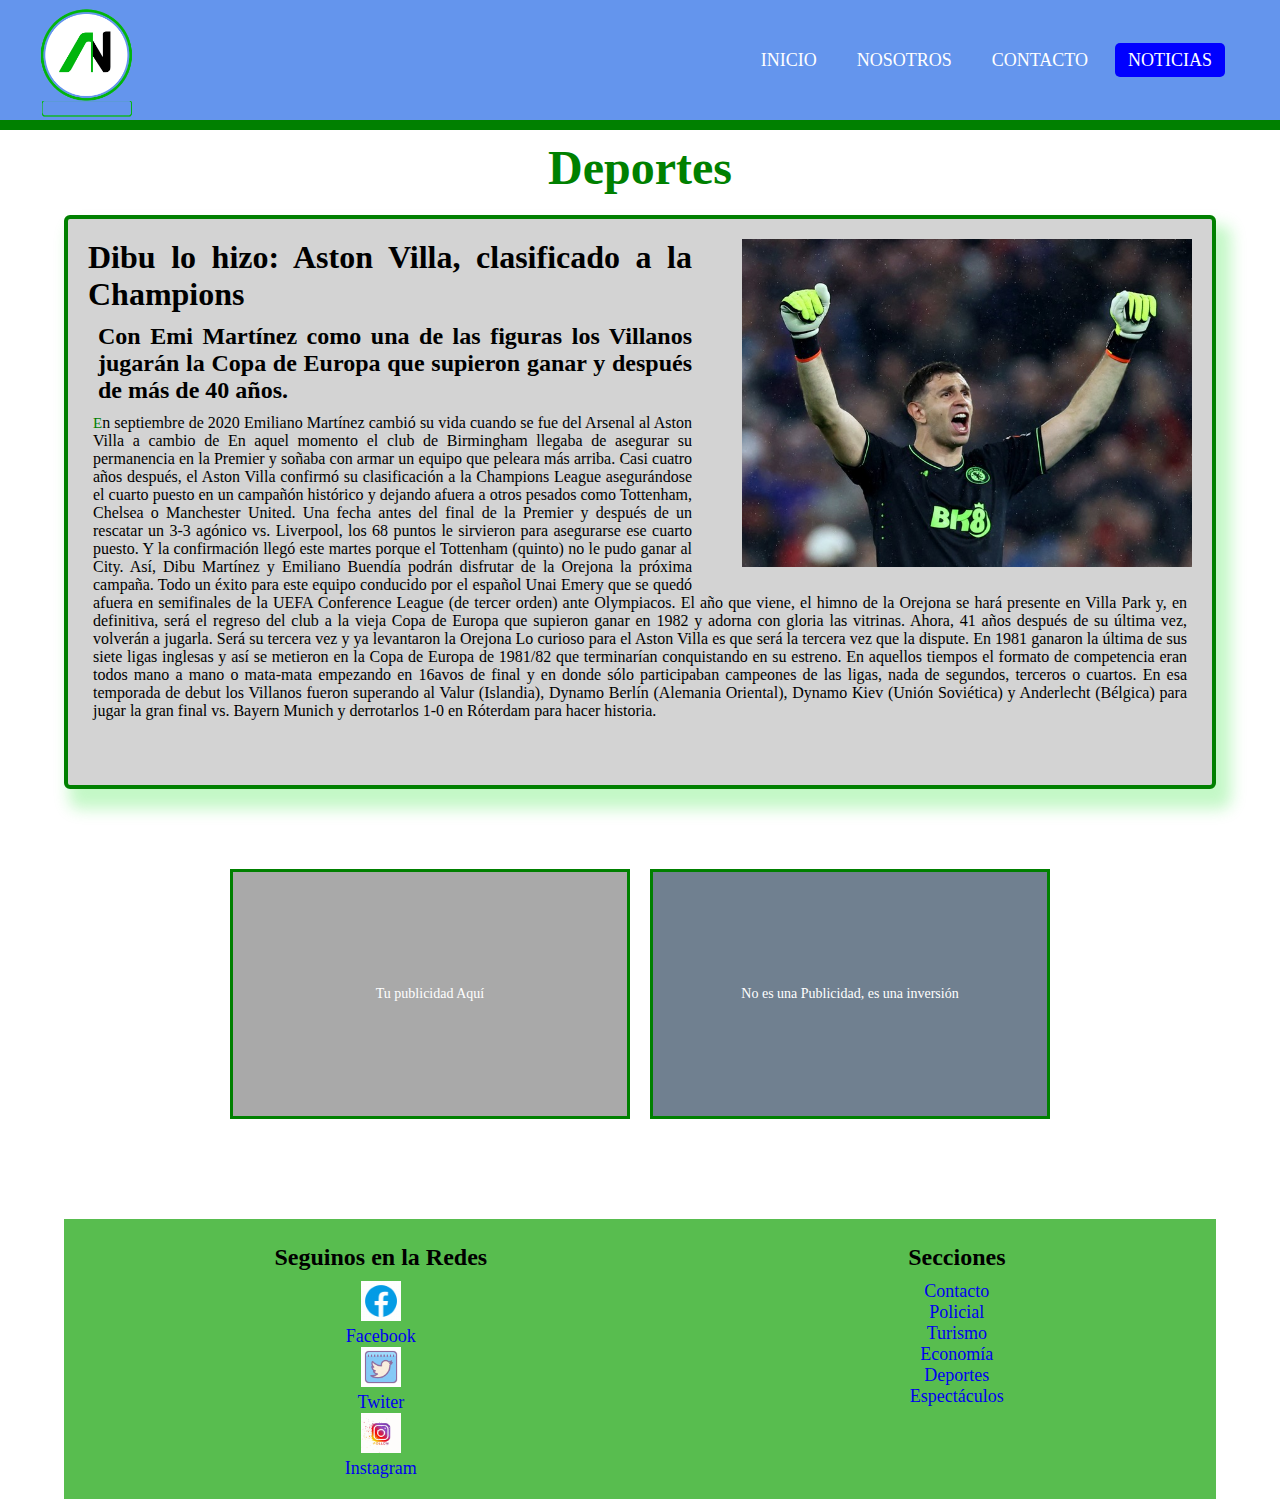
==== deportes.html @ d315e468 "Inicializacion de repo" ====
<!DOCTYPE html>
<html lang="es">
<head>
    <meta charset="UTF-8">
    <meta name="viewport" content="width=device-width, initial-scale=1.0">
    <link rel="stylesheet" href="deportes.css">
    <link rel="stylesheet" href="https://cdnjs.cloudflare.com/ajax/libs/font-awesome/6.5.2/css/all.min.css" integrity="sha512-SnH5WK+bZxgPHs44uWIX+LLJAJ9/2PkPKZ5QiAj6Ta86w+fsb2TkcmfRyVX3pBnMFcV7oQPJkl9QevSCWr3W6A==" crossorigin="anonymous" referrerpolicy="no-referrer">
    <link rel="icon" type=".ico" href="/img/deportes.ico">
    <title>Deportes</title>
</head>
<body>
    <main class="main">
        <header class="item header">
            <nav>
                <a href="#" class="enlace">       <!--enlace para logo por si lo necesito linkeado-->
                    <img src="./img/LOGO-10_seg_verde.gif" alt="logo amanecer noticias" class="logo">    <!--logo -->
                </a>
                <input type="checkbox" id="check">         <!--coloco un checkbox-->
                <label for="check" class="checkbtn">           <!--label del check-->
                    <i class="fas fa-bars"></i>                <!--importo logo de hamburguesa-->
                </label>
                <ul>                                       <!--lista desordenanda de los menu-->
                    <li><a href="Inicio.html">Inicio</a></li>                <!--cada uno con su link-->
                    <li><a href="#">Nosotros</a></li>
                    <li><a href="contacto.html">Contacto</a></li>
                    <li><a class="active" href="#">Noticias</a></li>
                </ul>
            </nav>
        </header>
        <h1 class="item titulo">Deportes</h1>
        <article class="item article">
            <img src="./img/mSu6q1yvB_720x0__1.jpg" alt="Dibu Festejando">
            <h2>Dibu lo hizo: Aston Villa, clasificado a la Champions</h2>
            <h3>Con Emi Martínez como una de las figuras los Villanos jugarán la Copa de Europa que supieron ganar y después de más de 40 años.</h3>
            <p class="letra">En septiembre de 2020 Emiliano Martínez cambió su vida cuando se fue del Arsenal al Aston Villa a cambio de
                En aquel momento el club de Birmingham llegaba de asegurar su permanencia en la Premier y soñaba con armar un equipo que peleara más arriba. Casi cuatro años después, el Aston Villa confirmó su clasificación a la Champions League asegurándose el cuarto puesto en un campañón histórico y dejando afuera a otros pesados como Tottenham, Chelsea o Manchester United.
                Una fecha antes del final de la Premier y después de un rescatar un 3-3 agónico vs. Liverpool, los 68 puntos le sirvieron para asegurarse ese cuarto puesto. Y la confirmación llegó este martes porque el Tottenham (quinto) no le pudo ganar al City. Así, Dibu Martínez y Emiliano Buendía podrán disfrutar de la Orejona la próxima campaña.
                Todo un éxito para este equipo conducido por el español Unai Emery que se quedó afuera en semifinales de la UEFA Conference League (de tercer orden) ante Olympiacos. El año que viene, el himno de la Orejona se hará presente en Villa Park y, en definitiva, será el regreso del club a la vieja Copa de Europa que supieron ganar en 1982 y adorna con gloria las vitrinas. Ahora, 41 años después de su última vez, volverán a jugarla.
                Será su tercera vez y ya levantaron la Orejona
                Lo curioso para el Aston Villa es que será la tercera vez que la dispute. En 1981 ganaron la última de sus siete ligas inglesas y así se metieron en la Copa de Europa de 1981/82 que terminarían conquistando en su estreno. En aquellos tiempos el formato de competencia eran todos mano a mano o mata-mata empezando en 16avos de final y en donde sólo participaban campeones de las ligas, nada de segundos, terceros o cuartos.
                En esa temporada de debut los Villanos fueron superando al Valur (Islandia), Dynamo Berlín (Alemania Oriental), Dynamo Kiev (Unión Soviética) y Anderlecht (Bélgica) para jugar la gran final vs. Bayern Munich y derrotarlos 1-0 en Róterdam para hacer historia.</p>
        </article>
        <aside class="item aside">
            <div class="pub1">Tu publicidad Aquí</div>
            <div class="pub2">No es una Publicidad, es una inversión</div>
        </aside>
        <footer class="item footer">
            <div class="redes">
                <h3>Seguinos en la Redes</h3>       <!--titulos-->
                <ul>        <!--lista desordenada-->
                    <li><a href="https://www.facebook.com/?stype=lo&deoia=1&jlou=AfcJy6ESq8I6FVyzuocQMx0d7GbPylfKVRJ-aa0OkaR11bEzQQVxjV-ZOKZCrYRPhSCyP8SlmqbWiOSs1j3yteGK7SicX0PlCxXASUAfc4Li3A&smuh=9266&lh=Ac-sXhuXAQ9yN2uIZTg" target="_blank"><img src="./img/icons8-facebook.gif" alt="Icono de facebook" width="40"><p>Facebook</p></a></li>  <!--item lista compl img-->
                    <li><a href="https://twitter.com/?lang=es" target="_blank"><img src="./img/icons8-twitter-cuadrado.gif" alt="Icono de twitter" width="40"><p>Twiter</p></a></li>        <!--item lista compl img-->
                    <li><a href="https://www.instagram.com/accounts/login/?next=https%3A%2F%2Fwww.instagram.com%2F&hl=es-es&aa_click=8891933284028179" target="_blank"><img src="./img/instagram-1524_256.gif" alt="Icono de instagram" width="40"><p>Instagram</p></a></li>   <!--item lista compl img-->
                </ul>
            </div>
            <div class="secciones">
                <h3>Secciones</h3>
                <ul>
                    <li><a href="contacto.html">Contacto</a></li>
                    <li><a href="policial.html">Policial</a></li>
                    <li><a href="turismo.html">Turismo</a></li>
                    <li><a href="economia.html">Economía</a></li>
                    <li><a href="Deportes.html">Deportes</a></li>
                    <li><a href="espectaculos.html">Espectáculos</a></li>
                </ul>
            </div>
        </footer>
    </main>
</body>
</html>
---- deportes.css ----
*{                      /*normalizo*/
    padding: 0;
    margin: 0;
    list-style: none;
    text-decoration: none;
    box-sizing: border-box;
}
/*Maquetado*/
main{
    display: grid;
    grid-template-columns: 1fr 1fr;
    grid-template-rows: auto auto auto auto auto;
    grid-template-areas: "header header"
                         "titulo titulo"
                         "aside  article"
                         "aside  article"
                         "footer footer";
}
.header{
    grid-area: "header";
    grid-column: 1/3;
    grid-row: 1/2;
    height: 130px;
    background: green;
    width: 100%;
    position: fixed;
}
.titulo{
    grid-area: "titulo";
    grid-column: 1/3;
    grid-row: 2/3;
    margin-top: 140px;
}
.aside{
    grid-area: "aside";
    grid-column: 1/2;
    grid-row: 3/5;
    height: 480px;
    width: 45%;
}
.article{
    grid-area: "article";
    grid-column: 2/3;
    grid-row: 3/5;
    height: 450px;
    width: 67%;
}
.footer{
    grid-area: "footer";
    grid-column: 1/3;
    grid-row: 5/6;
    height: 350px;
    margin-bottom: 50px;
    width: 100%;
}
/*HEADER MENU BAR*/
nav{                     /*barra navegadora*/
    background: cornflowerblue;    /*color de fondo*/
    height: 120px;     /*alto barra menubar*/
    width: 100%;       /*ancho barra*/
}
.enlace{                 /*contenedor del logo*/
    position: absolute;  /*lo posiciono*/
}
.logo{
    width: 130px;        /*tamaño del logo*/
    line-height: 120px; /*lo centro con line height*/
}
nav ul{           /*lista menu*/
    float: right;    /*la mandamos a la derecha*/
    margin-right: 50px;   /*a tantos px de distancia del mr*/
}
nav ul li{         /*lista de menu*/
    display: inline-block;  /* los ponemos en inline-block*/
    line-height: 120px;    /* que cubra el ancho del nav*/
    margin: 0px 5px;      /*los separo entre ellos */
}
nav ul li a{         /*los a dentro de la li ul nav*/
    color:white;    /*aplicamos color*/
    font-size: 18px;    /*tamaño de la fuente*/
    padding: 7px 13px;     /* sigo distanciando todo de todo*/
    border-radius: 5px;   /*redondeo los bordes de las cajas*/
    text-transform: uppercase;   /*transformo a mayusculas*/
}
li a.active, li a:hover{            /*clase active para q se muestre y seudo clase del menu*/
    background: blue;   /*color de fondo*/
    transition: .5s;    /*tiempo de transf*/
}
.checkbtn{              /* menu bar*/
    padding-top: 3px;     /* distancia de arriba*/
    font-size: 30px;     /*tamaño de las bars*/
    color: white;       /*color*/
    float: right;          /*lo mando a la derecha*/
    line-height: 120px;    /* lo centro */
    margin-right: 40px;    /*distancia margen derecho*/
    cursor: pointer;       /*quito la flecha pongo la manito*/
    display: none;      /*oculto el menu*/
}
#check{
    display: none;      /*oculto el casillero check */
}
/*TITULO*/
h1{     
    font-size: 50px;
    text-align: center;
    color: green;
}
/*ASIDE*/
.pub1{
    height: 200px;
    width: 200px;
    margin: 20px 0px;
    color: white;
    text-align: center;
    font-size: 14px;
    align-content: center;
    background: slateblue;
    border: 3px solid green;
    transition: all 1s;
}
.pub1:hover{
    height: 250px;
    width: 400px;
    background: darkslateblue;
    border-color: aqua;
    font-size: 20px;    
}
.pub2{
    height: 200px;
    width: 200px;
    color: white;
    text-align: center;
    font-size: 14px;
    align-content: center;
    background: slateblue;
    border: 3px solid green; 
    transition: all 1s;
}
.pub2:hover{
    height: 250px;
    width: 400px;
    background: darkslateblue;
    border-color: aqua;
    font-size: 20px;   
    padding: 10px;
    margin-bottom: 50px; 
}
/*NOTA PRINCIPAL*/
.article{
    margin: auto;
    margin-top: 50px;
    border: 4px solid green;
    background: lightgray;
    width: 1200px;
    text-align: justify;
    padding: 10px;
    margin: 15px 150px 50px 0px;
    border-radius: 6px;
    box-shadow: 10px 15px 15px 5px rgba(23, 229, 37, 0.256);
}
.article img{
    float: right;
    width: 350px;
    margin-left: 20px;
    margin-bottom: 10px;
}
h2{
    font-size: xx-large;
    text-align: justify;
}
h3{
    font-size: x-large;
    text-align: justify;
    margin: 10px;
}
.letra{
    margin: 10px;
}
.letra::first-letter{
    font-size: 25px;
    color: green;
}
/*FOOTER*/
.footer{
    background: rgb(88, 189, 79);
    display: flex;
    justify-content: space-around;
    align-items: center;
    text-align: center;
    height: 280px;
    margin-bottom: 30px;
}
.secciones{
    height: 250px;
    font-size: 18px;
}
.secciones ul li a:hover{
    color: white;
    border-radius: 6px;
    background: blue;
}
.redes{
    height: 250px;
    font-size: 18px;
}
/*MEDIA QUERY*/
@media (max-width: 1600px){  /*aplico view port para monitor mas chico*/
    main{
        display: grid;
        grid-template-columns: 1fr 1fr;
        grid-template-rows: auto auto auto auto auto;
        grid-template-areas: "header header"
                             "titulo titulo"
                             "article article"
                             "aside aside"  
                             "footer footer";
    }
    .enlace{                     /*link bajo en logo por si quiero usarlo para algo*/
        font-size: 16px;        /* le doy un tamañp*/
        padding-left: 22px;      /*le distancio del lado izq*/
    }
    .titulo{
        grid-area: "titulo";
        grid-column: 1/3;
        grid-row: 2/3;
        margin-top: 140px;
    }
    h1{
        color: green;
        text-align: center;
        font-size: 48px;
    }
    .article{
        grid-area: "article";
        grid-column: 1/3;
        grid-row: 3/4;
        margin-top: 40px;
        border: 4px solid green;
        background: lightgray;
        text-align: justify;
        width: 90%;
        justify-self: center;
        height: 100%;
        padding: 20px;
        margin:20px;
    }
    .article img{
        float: right;
        width: 450px;
        margin-left: 50px;
        margin-bottom: 10px;
    }
    h2{
        font-size: xx-large;
        text-align: justify;
    }
    h3{
        font-size: x-large;
        text-align: justify;
        margin: 10px;
    }
    .letra{
        margin: 5px;
    }
    .letra::first-letter{
        font-size: 15px;
        color: green;
    }
    .aside{
        display: flex;
        flex-direction: row;
        align-items: center;
        justify-content: center;
        grid-area: "aside";
        grid-column: 1/3;
        grid-row: 4/5;
        height: 450px;
        width: 100%;
    }
    .pub1{
        grid-area: "pub1";
        grid-column: 1/2;
        grid-row: 4/5;
        height: 250px;
        width: 400px;
        color: white;
        text-align: center;
        font-size: 14px;
        margin-right: 20px;
        align-content: center;
        background: darkgrey;
        border: 3px solid green;
    }
    .pub2{
        grid-area:"pub2";
        grid-column: 2/3;
        grid-row: 4/5;
        height: 250px;
        width: 400px;
        color: white;
        text-align: center;
        font-size: 14px;
        align-content: center;
        background: slategray;
        border: 3px solid green;
    }
    .footer{
        grid-area: "footer";
        grid-column: 1/3;
        grid-row: 5/6;
        width: 90%;
        position: relative;
        margin: auto ;
    }    
}
@media (max-width: 1152px){    /*view port para tablet*/
    .enlace{
        padding-left: 20px;     /*muevo la caja del logo de 40 a 20 px izq*/
    }
    nav ul li a{               
        font-size: 14px;        /*achico el tamaño de la fuente de la barra de menu.*/
    }
}
@media (max-width: 850px){     /*view port telefono*/
    main{
        display: grid;
        grid-template-columns: 1fr;
        grid-template-rows: auto auto auto auto auto;
        grid-template-areas: "header"
                             "titulo"
                             "article"
                             "aside"  
                             "footer";
    }
    .checkbtn{                      
        display: block;       /*le pido que se comporte como bloque*/ 
    }
    nav ul{
        position: fixed;     /*fijo el menu*/
        width: 100%;               /*ancho del tel*/
        height: 100%;             /* alto del tel*/
        background: rgb(71, 69, 69);      /*color del menu desplegable*/
        top: 130px;                /* altura del menu*/
        left: -100%;                /*lo oculto para que no se vea*/
        text-align: center;           /* centro los items de menu*/
        transition: all .5s;          /*le doy una transicion de medio seg*/
    }
    nav ul li{
        display: block;      /*lista menu lo paso a bloque*/
        margin: 50px 0;      /*margen de 50px*/
        line-height: 30px;   /*separo los items con 30px*/
    }
    nav ul li a{
        font-size: 20px;     /*tamaño de la letra*/
    }
    nav ul li a:hover{              /*seudo clase*/
        background: none;   /*le saco el bkg*/
        color:red;        /*pinto las letras de rojo cuando las cliqueo*/
    }
    #check:checked ~ul{    /*traigo el menu cuando el casillero check esta tildado*/
        left: 0;          /*posiciono el menu*/
    }
    h1{ 
        grid-column: 1/2;
        grid-row: 2/3;
        font-size: 45px;
        text-align: center;
        color: lightseagreen;
    }
    .article{
        grid-area: "article";
        grid-column: 1/2;
        grid-row: 3/4;
        margin-top: 40px;
        border: 4px solid green;
        background: lightgray;
        width: 85%;
        height: 100%;
        padding: 15px;
        margin:20px
    }
    .article img{
        float: right;
        width: 450px;
        align-content: center;
        margin-left: 10px;
        margin-bottom: 10px;
    }
    h2{
        font-size: xx-large;
        text-align: center;
    }
    h3{
        font-size: x-large;
        margin: 10px;
        text-align: justify;
    }
    .letra{
        text-align: justify;
    }
    .letra::first-letter{
        font-size: 15px;
        color: green;
    }
    .aside{
        display: flex;
        flex-direction: column;
        grid-area: "aside";
        grid-column: 1/2;
        grid-row: 4/5;
        justify-self: center;
        margin: 50px 20px;
        width: 90%;
    }
    .pub2{
        grid-area:"pub2";
        grid-column: 1/2;
        grid-row: 5/6;
        height: 300px;
        width: 90%;
        color: white;
        text-align: center;
        font-size: 14px;
        align-content: center;
        background: slategray;
        border: 3px solid green; 
    }
    .pub1{
        grid-area: "pub1";
        grid-column: 1/2;
        grid-row: 3/4;
        height: 300px;
        width: 90%;
        margin: 10px 0px;
        color: white;
        text-align: center;
        font-size: 14px;
        align-content: center;
        background: darkgrey;
        border: 3px solid green;
    }
    .footer{
        grid-area: "footer";
        grid-column: 1/2;
        grid-row: 5/6;
        width: 90%;
        margin-top: 50px;
    }    
}
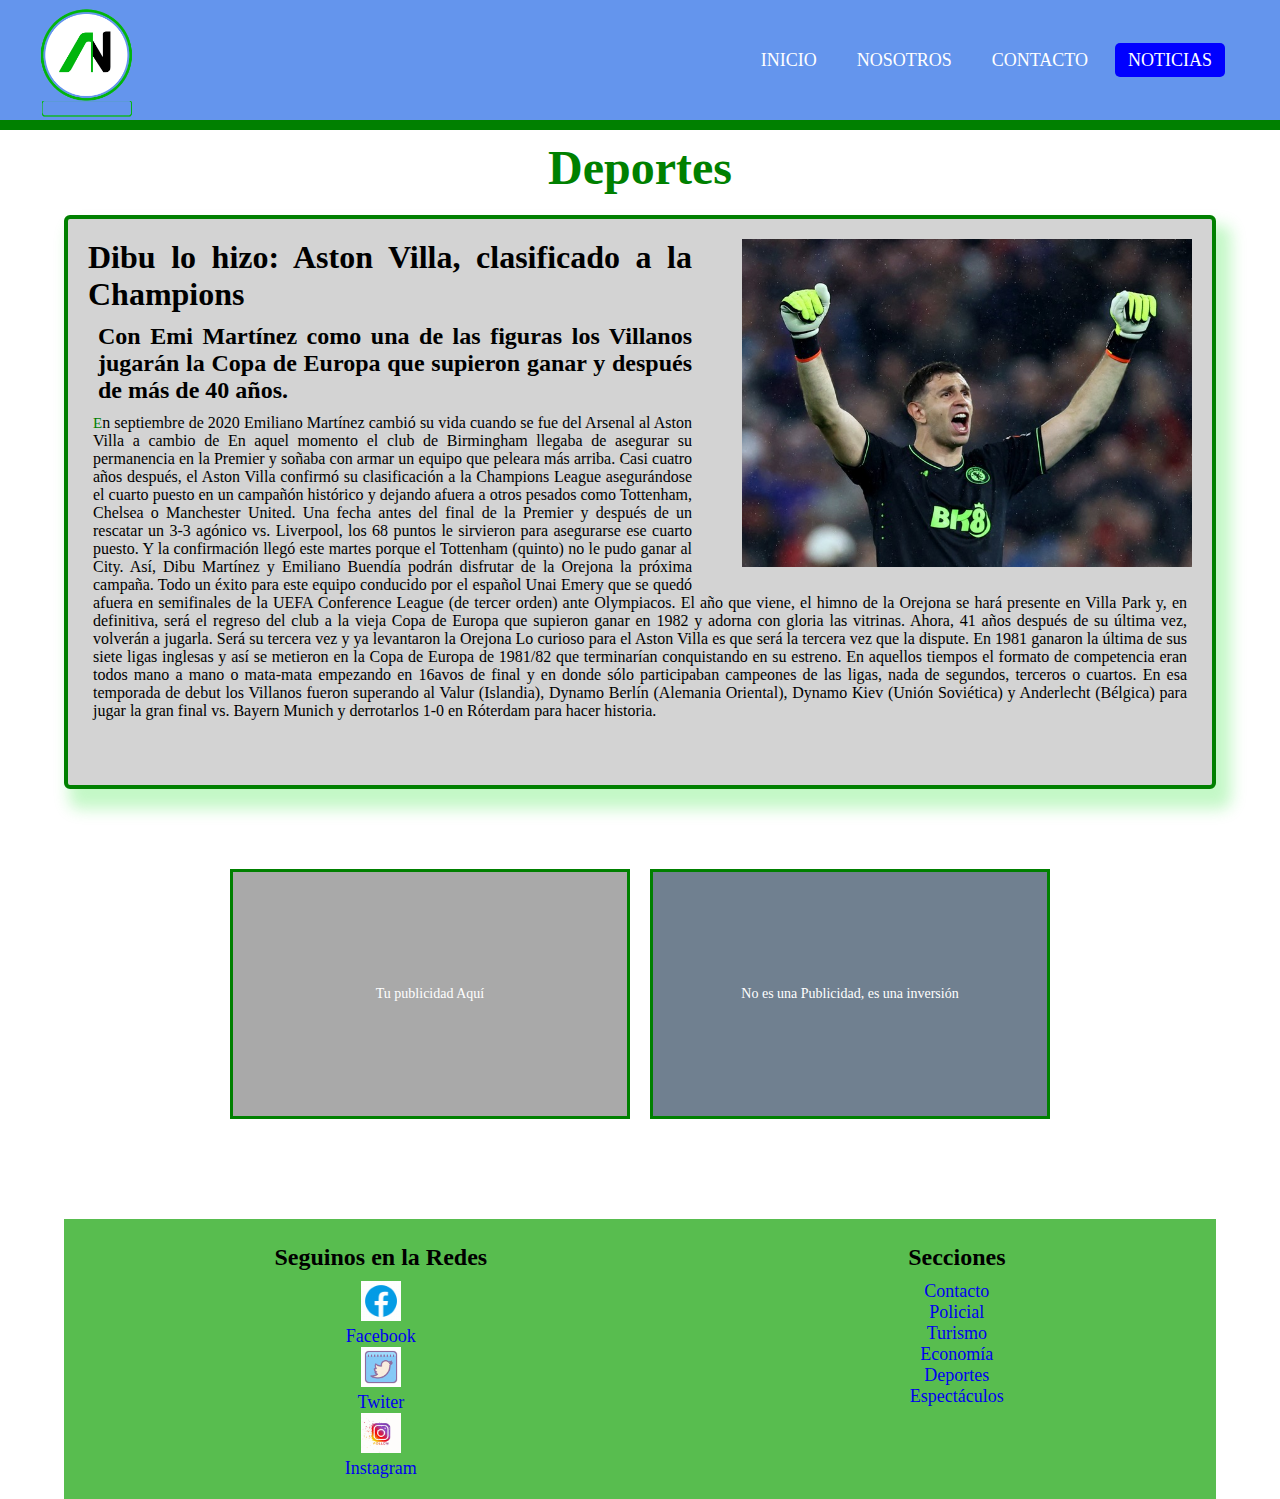
==== commit cbcc00f3: "solucion problema inicio" ====
--- a/deportes.html
+++ b/deportes.html
@@ -3,7 +3,7 @@
 <head>
     <meta charset="UTF-8">
     <meta name="viewport" content="width=device-width, initial-scale=1.0">
-    <link rel="stylesheet" href="deportes.css">
+    <link rel="stylesheet" href="./style/deportes.css">
     <link rel="stylesheet" href="https://cdnjs.cloudflare.com/ajax/libs/font-awesome/6.5.2/css/all.min.css" integrity="sha512-SnH5WK+bZxgPHs44uWIX+LLJAJ9/2PkPKZ5QiAj6Ta86w+fsb2TkcmfRyVX3pBnMFcV7oQPJkl9QevSCWr3W6A==" crossorigin="anonymous" referrerpolicy="no-referrer">
     <link rel="icon" type=".ico" href="/img/deportes.ico">
     <title>Deportes</title>
@@ -20,10 +20,10 @@
                     <i class="fas fa-bars"></i>                <!--importo logo de hamburguesa-->
                 </label>
                 <ul>                                       <!--lista desordenanda de los menu-->
-                    <li><a href="Inicio.html">Inicio</a></li>                <!--cada uno con su link-->
-                    <li><a href="#">Nosotros</a></li>
+                    <li><a href="index.html">Inicio</a></li>                <!--cada uno con su link-->
+                    <li><a href="paginarota.html" target="_blank">Nosotros</a></li>
                     <li><a href="contacto.html">Contacto</a></li>
-                    <li><a class="active" href="#">Noticias</a></li>
+                    <li><a class="active" href="paginarota.html" target="_blank">Noticias</a></li>
                 </ul>
             </nav>
         </header>
--- a/style/deportes.css
+++ b/style/deportes.css
@@ -0,0 +1,462 @@
+*{                      /*normalizo*/
+    padding: 0;
+    margin: 0;
+    list-style: none;
+    text-decoration: none;
+    box-sizing: border-box;
+}
+/*Maquetado*/
+main{
+    display: grid;
+    grid-template-columns: 1fr 1fr;
+    grid-template-rows: auto auto auto auto auto;
+    grid-template-areas: "header header"
+                         "titulo titulo"
+                         "aside  article"
+                         "aside  article"
+                         "footer footer";
+}
+.header{
+    grid-area: "header";
+    grid-column: 1/3;
+    grid-row: 1/2;
+    height: 130px;
+    background: green;
+    width: 100%;
+    position: fixed;
+}
+.titulo{
+    grid-area: "titulo";
+    grid-column: 1/3;
+    grid-row: 2/3;
+    margin-top: 140px;
+}
+.aside{
+    grid-area: "aside";
+    grid-column: 1/2;
+    grid-row: 3/5;
+    height: 480px;
+    width: 45%;
+}
+.article{
+    grid-area: "article";
+    grid-column: 2/3;
+    grid-row: 3/5;
+    height: 450px;
+    width: 67%;
+}
+.footer{
+    grid-area: "footer";
+    grid-column: 1/3;
+    grid-row: 5/6;
+    height: 350px;
+    margin-bottom: 50px;
+    width: 100%;
+}
+/*HEADER MENU BAR*/
+nav{                     /*barra navegadora*/
+    background: cornflowerblue;    /*color de fondo*/
+    height: 120px;     /*alto barra menubar*/
+    width: 100%;       /*ancho barra*/
+}
+.enlace{                 /*contenedor del logo*/
+    position: absolute;  /*lo posiciono*/
+}
+.logo{
+    width: 130px;        /*tamaño del logo*/
+    line-height: 120px; /*lo centro con line height*/
+}
+nav ul{           /*lista menu*/
+    float: right;    /*la mandamos a la derecha*/
+    margin-right: 50px;   /*a tantos px de distancia del mr*/
+}
+nav ul li{         /*lista de menu*/
+    display: inline-block;  /* los ponemos en inline-block*/
+    line-height: 120px;    /* que cubra el ancho del nav*/
+    margin: 0px 5px;      /*los separo entre ellos */
+}
+nav ul li a{         /*los a dentro de la li ul nav*/
+    color:white;    /*aplicamos color*/
+    font-size: 18px;    /*tamaño de la fuente*/
+    padding: 7px 13px;     /* sigo distanciando todo de todo*/
+    border-radius: 5px;   /*redondeo los bordes de las cajas*/
+    text-transform: uppercase;   /*transformo a mayusculas*/
+}
+li a.active, li a:hover{            /*clase active para q se muestre y seudo clase del menu*/
+    background: blue;   /*color de fondo*/
+    transition: .5s;    /*tiempo de transf*/
+}
+.checkbtn{              /* menu bar*/
+    padding-top: 3px;     /* distancia de arriba*/
+    font-size: 30px;     /*tamaño de las bars*/
+    color: white;       /*color*/
+    float: right;          /*lo mando a la derecha*/
+    line-height: 120px;    /* lo centro */
+    margin-right: 40px;    /*distancia margen derecho*/
+    cursor: pointer;       /*quito la flecha pongo la manito*/
+    display: none;      /*oculto el menu*/
+}
+#check{
+    display: none;      /*oculto el casillero check */
+}
+/*TITULO*/
+h1{     
+    font-size: 50px;
+    text-align: center;
+    color: green;
+}
+/*ASIDE*/
+.pub1{
+    height: 200px;
+    width: 200px;
+    margin: 20px 0px;
+    color: white;
+    text-align: center;
+    font-size: 14px;
+    align-content: center;
+    background: slateblue;
+    border: 3px solid green;
+    transition: all 1s;
+}
+.pub1:hover{
+    height: 250px;
+    width: 400px;
+    background: darkslateblue;
+    border-color: aqua;
+    font-size: 20px;    
+}
+.pub2{
+    height: 200px;
+    width: 200px;
+    color: white;
+    text-align: center;
+    font-size: 14px;
+    align-content: center;
+    background: slateblue;
+    border: 3px solid green; 
+    transition: all 1s;
+}
+.pub2:hover{
+    height: 250px;
+    width: 400px;
+    background: darkslateblue;
+    border-color: aqua;
+    font-size: 20px;   
+    padding: 10px;
+    margin-bottom: 50px; 
+}
+/*NOTA PRINCIPAL*/
+.article{
+    margin: auto;
+    margin-top: 50px;
+    border: 4px solid green;
+    background: lightgray;
+    width: 1200px;
+    text-align: justify;
+    padding: 10px;
+    margin: 15px 150px 50px 0px;
+    border-radius: 6px;
+    box-shadow: 10px 15px 15px 5px rgba(23, 229, 37, 0.256);
+}
+.article img{
+    float: right;
+    width: 350px;
+    margin-left: 20px;
+    margin-bottom: 10px;
+}
+h2{
+    font-size: xx-large;
+    text-align: justify;
+}
+h3{
+    font-size: x-large;
+    text-align: justify;
+    margin: 10px;
+}
+.letra{
+    margin: 10px;
+}
+.letra::first-letter{
+    font-size: 25px;
+    color: green;
+}
+/*FOOTER*/
+.footer{
+    background: rgb(88, 189, 79);
+    display: flex;
+    justify-content: space-around;
+    align-items: center;
+    text-align: center;
+    height: 280px;
+    margin-bottom: 30px;
+}
+.secciones{
+    height: 250px;
+    font-size: 18px;
+}
+.secciones ul li a:hover{
+    color: white;
+    border-radius: 6px;
+    background: blue;
+}
+.redes{
+    height: 250px;
+    font-size: 18px;
+}
+/*MEDIA QUERY*/
+@media (max-width: 1600px){  /*aplico view port para monitor mas chico*/
+    main{
+        display: grid;
+        grid-template-columns: 1fr 1fr;
+        grid-template-rows: auto auto auto auto auto;
+        grid-template-areas: "header header"
+                             "titulo titulo"
+                             "article article"
+                             "aside aside"  
+                             "footer footer";
+    }
+    .enlace{                     /*link bajo en logo por si quiero usarlo para algo*/
+        font-size: 16px;        /* le doy un tamañp*/
+        padding-left: 22px;      /*le distancio del lado izq*/
+    }
+    .titulo{
+        grid-area: "titulo";
+        grid-column: 1/3;
+        grid-row: 2/3;
+        margin-top: 140px;
+    }
+    h1{
+        color: green;
+        text-align: center;
+        font-size: 48px;
+    }
+    .article{
+        grid-area: "article";
+        grid-column: 1/3;
+        grid-row: 3/4;
+        margin-top: 40px;
+        border: 4px solid green;
+        background: lightgray;
+        text-align: justify;
+        width: 90%;
+        justify-self: center;
+        height: 100%;
+        padding: 20px;
+        margin:20px;
+    }
+    .article img{
+        float: right;
+        width: 450px;
+        margin-left: 50px;
+        margin-bottom: 10px;
+    }
+    h2{
+        font-size: xx-large;
+        text-align: justify;
+    }
+    h3{
+        font-size: x-large;
+        text-align: justify;
+        margin: 10px;
+    }
+    .letra{
+        margin: 5px;
+    }
+    .letra::first-letter{
+        font-size: 15px;
+        color: green;
+    }
+    .aside{
+        display: flex;
+        flex-direction: row;
+        align-items: center;
+        justify-content: center;
+        grid-area: "aside";
+        grid-column: 1/3;
+        grid-row: 4/5;
+        height: 450px;
+        width: 100%;
+    }
+    .pub1{
+        grid-area: "pub1";
+        grid-column: 1/2;
+        grid-row: 4/5;
+        height: 250px;
+        width: 400px;
+        color: white;
+        text-align: center;
+        font-size: 14px;
+        margin-right: 20px;
+        align-content: center;
+        background: darkgrey;
+        border: 3px solid green;
+    }
+    .pub2{
+        grid-area:"pub2";
+        grid-column: 2/3;
+        grid-row: 4/5;
+        height: 250px;
+        width: 400px;
+        color: white;
+        text-align: center;
+        font-size: 14px;
+        align-content: center;
+        background: slategray;
+        border: 3px solid green;
+    }
+    .footer{
+        grid-area: "footer";
+        grid-column: 1/3;
+        grid-row: 5/6;
+        width: 90%;
+        position: relative;
+        margin: auto ;
+    }    
+}
+@media (max-width: 1152px){    /*view port para tablet*/
+    .enlace{
+        padding-left: 20px;     /*muevo la caja del logo de 40 a 20 px izq*/
+    }
+    nav ul li a{               
+        font-size: 14px;        /*achico el tamaño de la fuente de la barra de menu.*/
+    }
+}
+@media (max-width: 850px){     /*view port telefono*/
+    main{
+        display: grid;
+        grid-template-columns: 1fr;
+        grid-template-rows: auto auto auto auto auto;
+        grid-template-areas: "header"
+                             "titulo"
+                             "article"
+                             "aside"  
+                             "footer";
+    }
+    .checkbtn{                      
+        display: block;       /*le pido que se comporte como bloque*/ 
+    }
+    nav ul{
+        position: fixed;     /*fijo el menu*/
+        width: 100%;               /*ancho del tel*/
+        height: 100%;             /* alto del tel*/
+        background: rgb(71, 69, 69);      /*color del menu desplegable*/
+        top: 130px;                /* altura del menu*/
+        left: -100%;                /*lo oculto para que no se vea*/
+        text-align: center;           /* centro los items de menu*/
+        transition: all .5s;          /*le doy una transicion de medio seg*/
+    }
+    nav ul li{
+        display: block;      /*lista menu lo paso a bloque*/
+        margin: 50px 0;      /*margen de 50px*/
+        line-height: 30px;   /*separo los items con 30px*/
+    }
+    nav ul li a{
+        font-size: 20px;     /*tamaño de la letra*/
+    }
+    nav ul li a:hover{              /*seudo clase*/
+        background: none;   /*le saco el bkg*/
+        color:red;        /*pinto las letras de rojo cuando las cliqueo*/
+    }
+    #check:checked ~ul{    /*traigo el menu cuando el casillero check esta tildado*/
+        left: 0;          /*posiciono el menu*/
+    }
+    h1{ 
+        grid-column: 1/2;
+        grid-row: 2/3;
+        font-size: 45px;
+        text-align: center;
+        color: lightseagreen;
+    }
+    .article{
+        grid-area: "article";
+        grid-column: 1/2;
+        grid-row: 3/4;
+        margin-top: 40px;
+        border: 4px solid green;
+        background: lightgray;
+        width: 85%;
+        height: 100%;
+        padding: 15px;
+        margin:20px
+    }
+    .article img{
+        float: center;
+        width: 95%;
+        align-content: center;
+        margin-bottom: 10px;
+    }
+    h2{
+        font-size: xx-large;
+        text-align: center;
+    }
+    h3{
+        font-size: x-large;
+        margin: 10px;
+        text-align: justify;
+    }
+    .letra{
+        text-align: justify;
+    }
+    .letra::first-letter{
+        font-size: 15px;
+        color: green;
+    }
+    .aside{
+        display: flex;
+        flex-direction: column;
+        grid-area: "aside";
+        grid-column: 1/2;
+        grid-row: 4/5;
+        justify-self: center;
+        margin: 50px 5px;
+        width: 90%;
+    }
+    .pub2{
+        grid-area:"pub2";
+        grid-column: 1/2;
+        grid-row: 5/6;
+        height: 300px;
+        width: 90%;
+        color: white;
+        text-align: center;
+        font-size: 14px;
+        align-content: center;
+        background: slategray;
+        border: 3px solid green; 
+    }
+    .pub2:hover{
+        height: 300px;
+        background: darkslateblue;
+        border-color: aqua;
+        font-size: 20px;   
+        padding: 10px;
+        margin-bottom: 20px; 
+    }
+    .pub1{
+        grid-area: "pub1";
+        grid-column: 1/2;
+        grid-row: 3/4;
+        height: 300px;
+        width: 90%;
+        margin: 10px 0px;
+        color: white;
+        text-align: center;
+        font-size: 14px;
+        align-content: center;
+        background: darkgrey;
+        border: 3px solid green;
+    }
+    .pub1:hover{
+        height: 300px;
+        background: darkslateblue;
+        border-color: aqua;
+        font-size: 20px;    
+    }
+    .footer{
+        grid-area: "footer";
+        grid-column: 1/2;
+        grid-row: 5/6;
+        width: 90%;
+        margin-top: 50px;
+    }    
+}